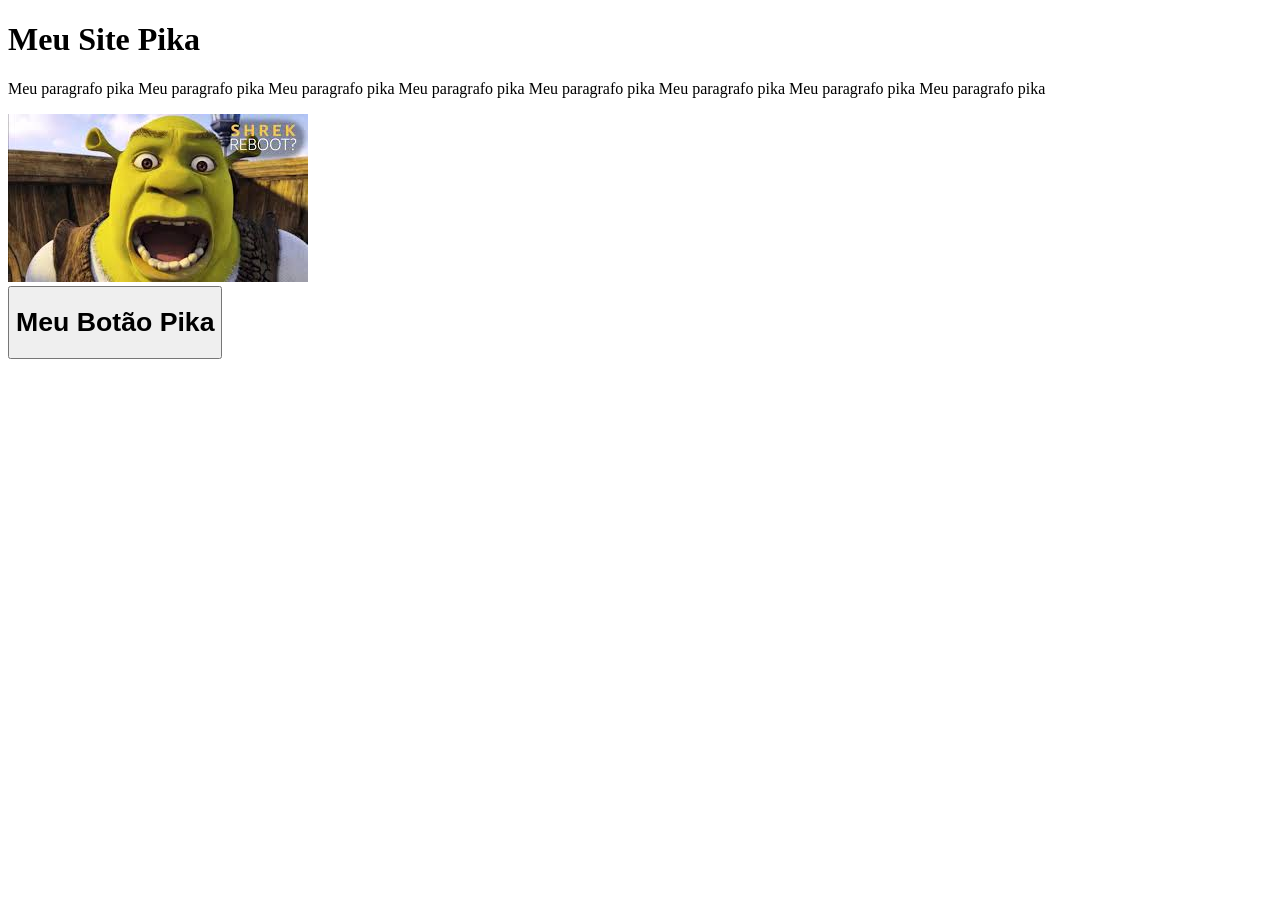
==== index.html @ 79d376ee "subindo o html" ====
<!DOCTYPE html>
<html lang="en">
<head>
    <meta charset="UTF-8">
    <meta name="viewport" content="width=device-width, initial-scale=1.0">
    <title>Document</title>
    <link rel="stylesheet" href="../aula.css">
</head>
<body>

<div class="foto">
     <h1>Meu Site Pika</h1>
     <p>Meu paragrafo pika Meu paragrafo pika Meu paragrafo pika Meu paragrafo pika Meu paragrafo pika Meu paragrafo pika Meu paragrafo pika Meu paragrafo pika</p>
    <img src="[data-uri]">
</div>
<div id="rodape">
<a href="https://www.codejr.com.br/">
    <button id="botao"><h1>Meu Botão Pika</h1></button>
</a>
</div>
</body>
</html>
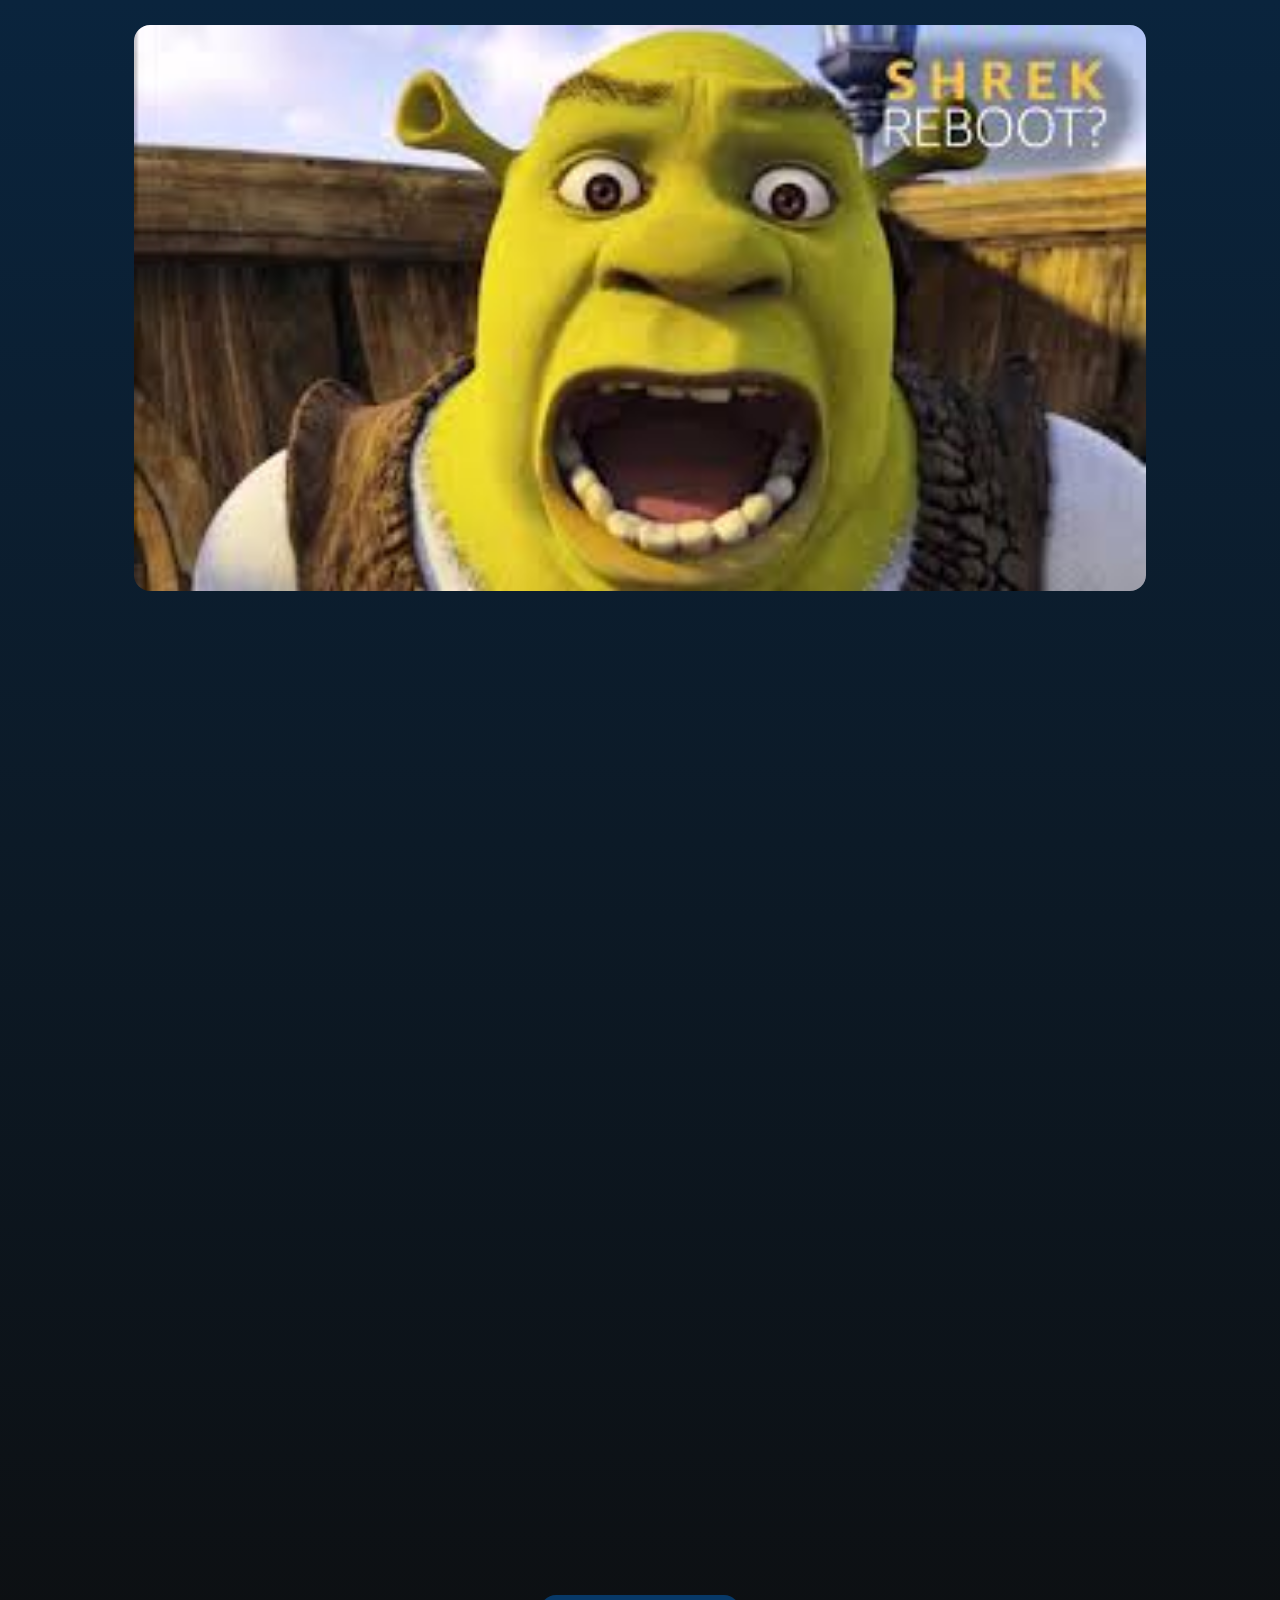
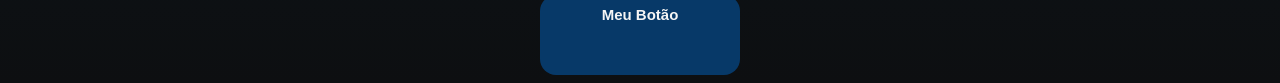
==== commit 5d1ce3e8: "atualiza título e conteúdo do parágrafo no HTML" ====
--- a/index.html
+++ b/index.html
@@ -9,13 +9,13 @@
 <body>
 
 <div class="foto">
-     <h1>Meu Site Pika</h1>
-     <p>Meu paragrafo pika Meu paragrafo pika Meu paragrafo pika Meu paragrafo pika Meu paragrafo pika Meu paragrafo pika Meu paragrafo pika Meu paragrafo pika</p>
+     <h1>Meu Site</h1>
+     <p>Testetestestetestetsetstetstetstetstetstetstetstest</p>
     <img src="[data-uri]">
 </div>
 <div id="rodape">
 <a href="https://www.codejr.com.br/">
-    <button id="botao"><h1>Meu Botão Pika</h1></button>
+    <button id="botao"><h1>Meu Botão</h1></button>
 </a>
 </div>
 </body>
--- a/aula.css
+++ b/aula.css
@@ -0,0 +1,101 @@
+#botao{
+    text-align: center;
+    justify-content: center;
+    cursor: pointer;
+    display: flex;
+    background-color: #073968;
+    border-radius: 16px;
+    border: 0;
+    margin: auto;
+    height: 80px;
+    width: 200px;
+    margin-top: 1000px;
+}
+
+h1{
+    display: flex;
+    text-align: center;
+    font-size: 15px;
+    align-items: center;
+}
+
+#botao:hover{
+    background-color: #05ac4b;
+}
+
+a{
+    text-decoration: none;
+}
+
+a #botao{
+    text-align: center;
+    justify-content: center;
+    display: flex;
+    text-decoration: none;
+    color: #f5f5f5;
+}
+
+body{
+    text-align: center;
+    justify-content: center;
+    background: linear-gradient(180deg, #0A243D, #0C1A27,#0D0F11);
+}
+.foto{
+    margin: 0%;
+    margin-top: 25px;
+    padding: 0%;
+    width: 100%;
+    height: 100%;
+}
+
+.foto h1{
+    display: flex;
+    color: #FFB612;
+    position: absolute;
+    text-align: center;
+    font-size: 30px;
+    text-align: center;
+    align-items: center;
+    margin-top: 500px;
+    margin-left: 200px;
+    display: none;
+}
+
+.foto p{
+    display: flex;
+    color: #F5F5F5;
+    position: absolute;
+    text-align: center;
+    font-size: 20px;
+    align-items: center;
+    margin-top: 550px;
+    margin-left: 200px;
+    max-width: 800px;
+    display: none;
+}
+
+.foto:hover h1{
+    display: flex;
+}
+.foto:hover p{
+    display: flex;
+}
+
+.foto:hover .img {
+    filter: blur(0.5px);
+}
+
+
+.foto img{
+    width: 80%;
+    height: 80%;
+    border-radius: 16px;
+}
+
+.rodape{
+    background-color: #A40000;
+    margin: auto;
+    display: flex;
+    justify-content: center;
+    align-items: center;
+}
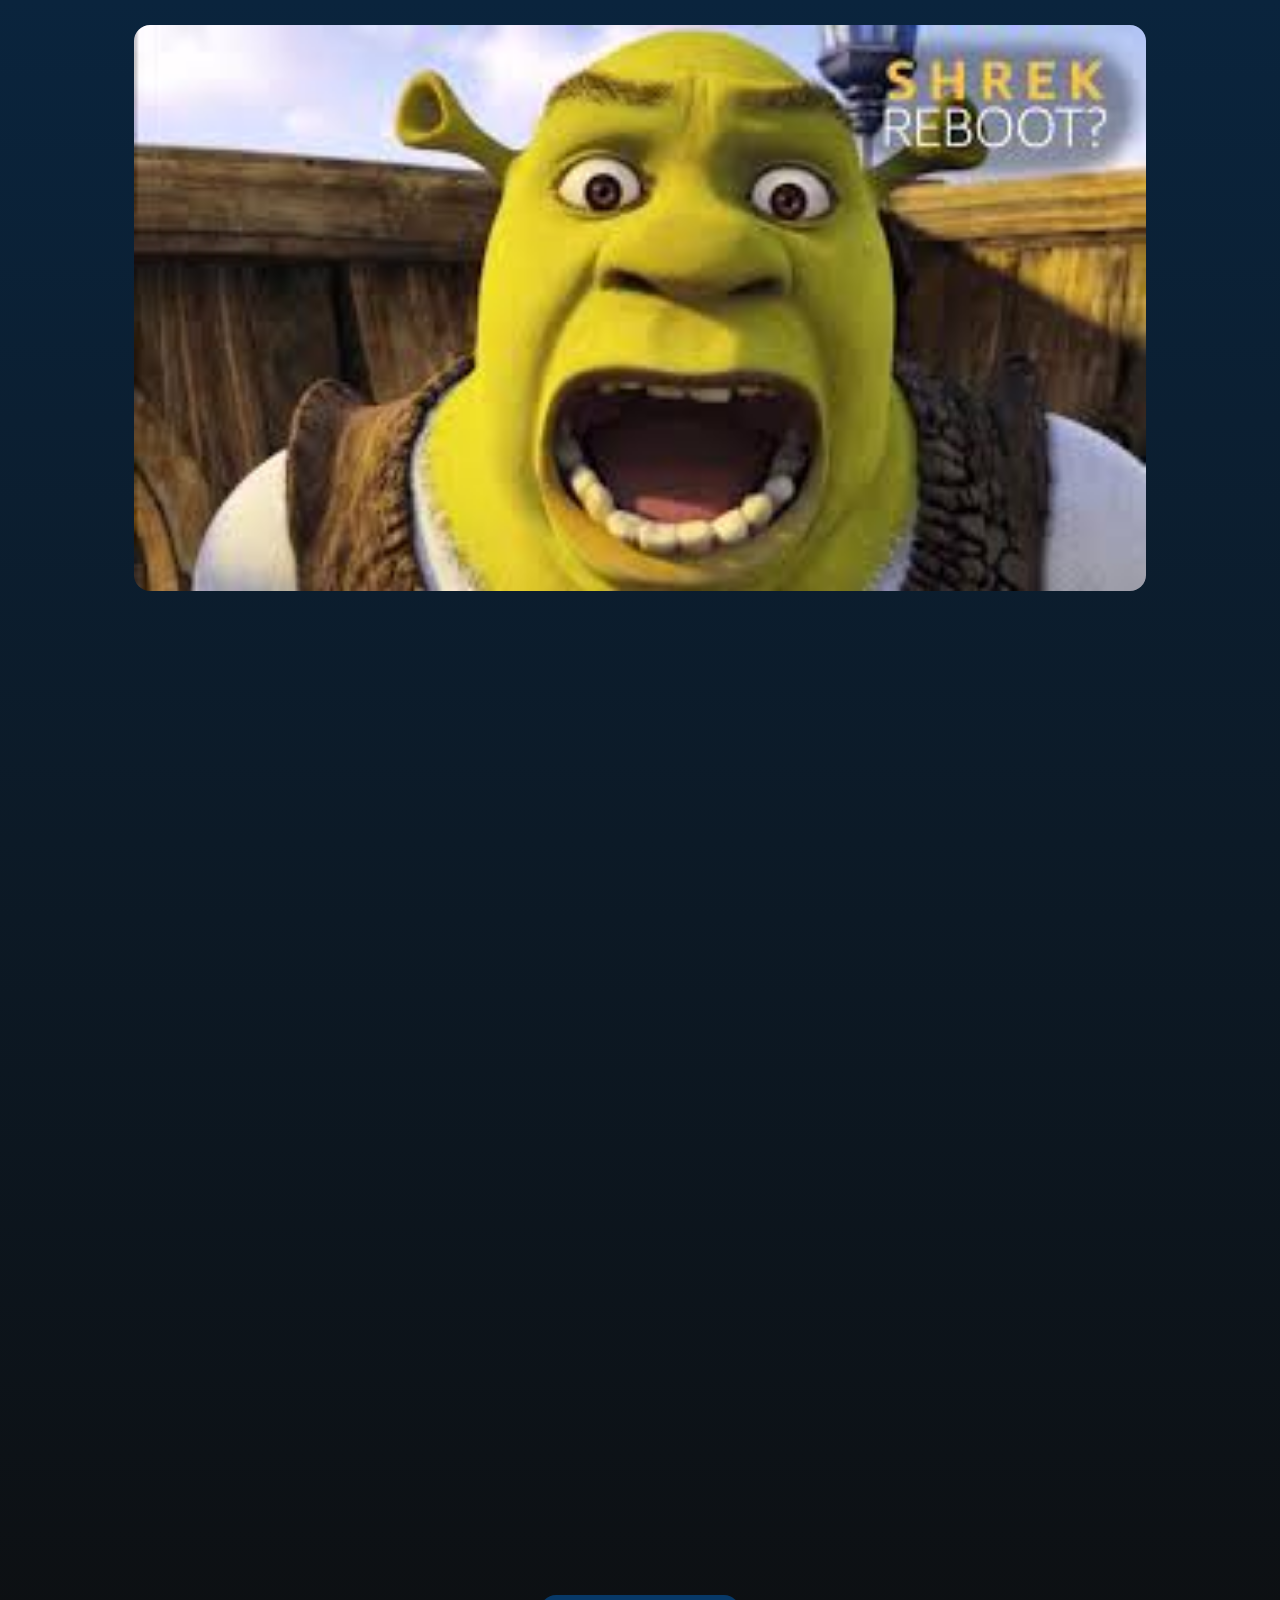
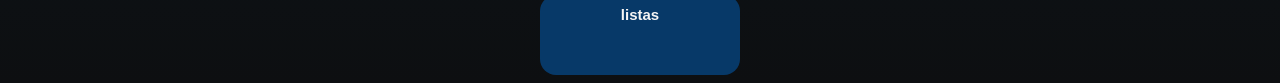
==== commit 3cc83900: "Feat(index): atualiza link e texto do botão no rodapé" ====
--- a/index.html
+++ b/index.html
@@ -14,8 +14,8 @@
     <img src="[data-uri]">
 </div>
 <div id="rodape">
-<a href="https://www.codejr.com.br/">
-    <button id="botao"><h1>Meu Botão</h1></button>
+<a href="aula7/lista-nao-ordenada.html">
+    <button id="botao"><h1>listas</h1></button>
 </a>
 </div>
 </body>
